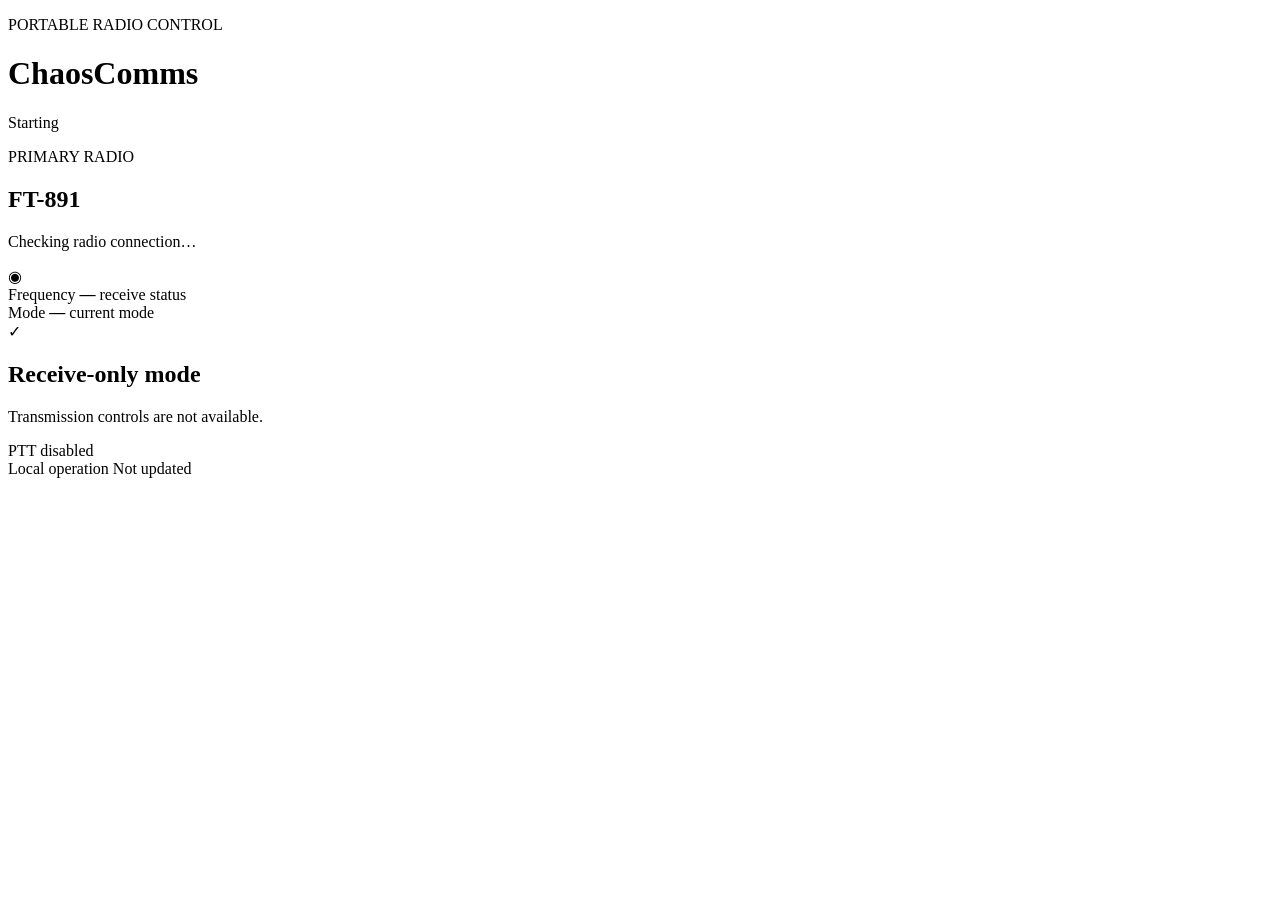
==== chaoscomms/static/index.html @ a18adf9b "Add mobile receive-only dashboard" ====
<!doctype html>
<html lang="en">
<head>
  <meta charset="utf-8">
  <meta name="viewport" content="width=device-width, initial-scale=1, viewport-fit=cover">
  <meta name="theme-color" content="#0b1220">
  <link rel="stylesheet" href="/static/styles.css">
  <title>ChaosComms</title>
</head>
<body>
  <main class="shell">
    <header class="topbar">
      <div>
        <p class="eyebrow">PORTABLE RADIO CONTROL</p>
        <h1>ChaosComms</h1>
      </div>
      <span id="service-state" class="pill pill-warn">Starting</span>
    </header>

    <section class="hero card">
      <div>
        <p class="eyebrow">PRIMARY RADIO</p>
        <h2 id="radio-model">FT-891</h2>
        <p id="radio-error" class="muted">Checking radio connection…</p>
      </div>
      <div class="radio-icon" aria-hidden="true">◉</div>
    </section>

    <section class="grid">
      <article class="card metric">
        <span class="label">Frequency</span>
        <strong id="frequency">—</strong>
        <span class="muted">receive status</span>
      </article>
      <article class="card metric">
        <span class="label">Mode</span>
        <strong id="mode">—</strong>
        <span class="muted">current mode</span>
      </article>
    </section>

    <section class="card safety">
      <div class="safety-heading">
        <span class="safety-mark">✓</span>
        <div>
          <h2>Receive-only mode</h2>
          <p class="muted">Transmission controls are not available.</p>
        </div>
      </div>
      <div class="disabled-control" aria-label="PTT disabled">PTT disabled</div>
    </section>

    <footer>
      <span>Local operation</span>
      <span id="updated">Not updated</span>
    </footer>
  </main>
  <script src="/static/app.js" defer></script>
</body>
</html>
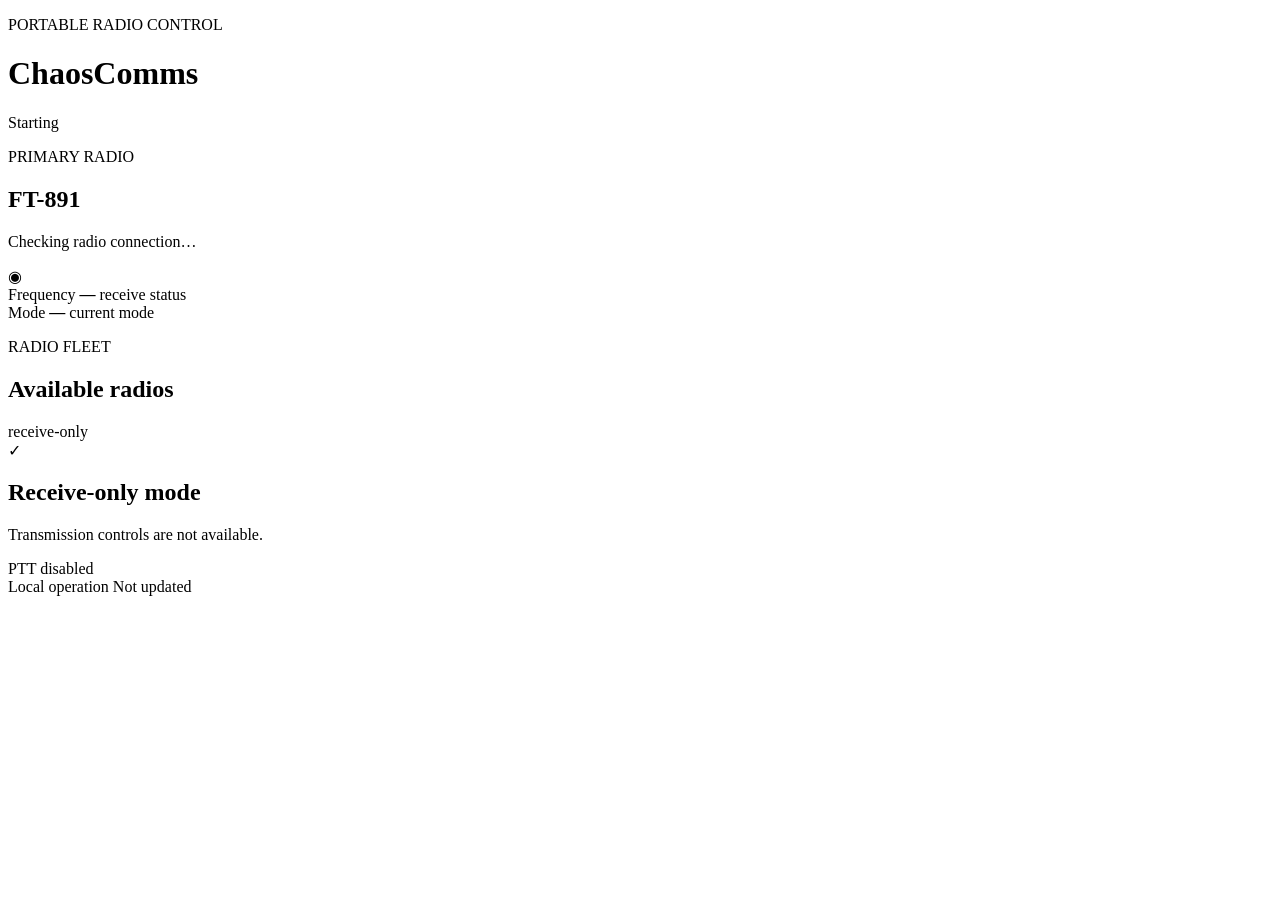
==== commit 19522d54: "Add multi-radio receive-only framework" ====
--- a/chaoscomms/static/index.html
+++ b/chaoscomms/static/index.html
@@ -39,6 +39,17 @@
       </article>
     </section>
 
+    <section class="card fleet">
+      <div class="section-heading">
+        <div>
+          <p class="eyebrow">RADIO FLEET</p>
+          <h2>Available radios</h2>
+        </div>
+        <span class="muted">receive-only</span>
+      </div>
+      <div id="radio-fleet" class="fleet-list" aria-live="polite"></div>
+    </section>
+
     <section class="card safety">
       <div class="safety-heading">
         <span class="safety-mark">✓</span>
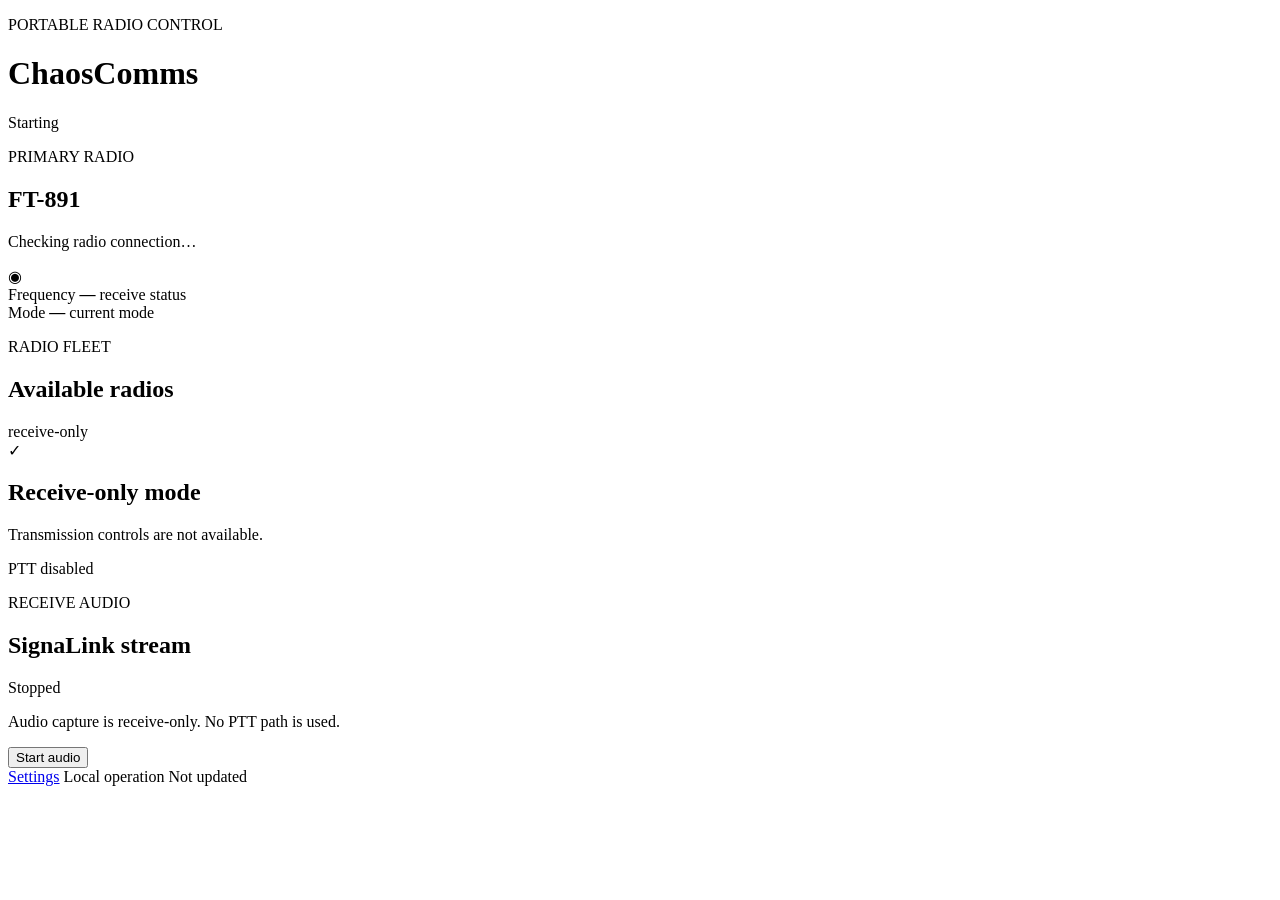
==== commit ca13c5c8: "Add receive audio and settings dashboard" ====
--- a/chaoscomms/static/index.html
+++ b/chaoscomms/static/index.html
@@ -61,7 +61,20 @@
       <div class="disabled-control" aria-label="PTT disabled">PTT disabled</div>
     </section>
 
+    <section class="card audio-card">
+      <div class="section-heading">
+        <div>
+          <p class="eyebrow">RECEIVE AUDIO</p>
+          <h2>SignaLink stream</h2>
+        </div>
+        <span id="audio-state" class="muted">Stopped</span>
+      </div>
+      <p id="audio-details" class="muted">Audio capture is receive-only. No PTT path is used.</p>
+      <button id="audio-toggle" class="audio-toggle" type="button">Start audio</button>
+    </section>
+
     <footer>
+      <a class="back-link" href="/settings">Settings</a>
       <span>Local operation</span>
       <span id="updated">Not updated</span>
     </footer>
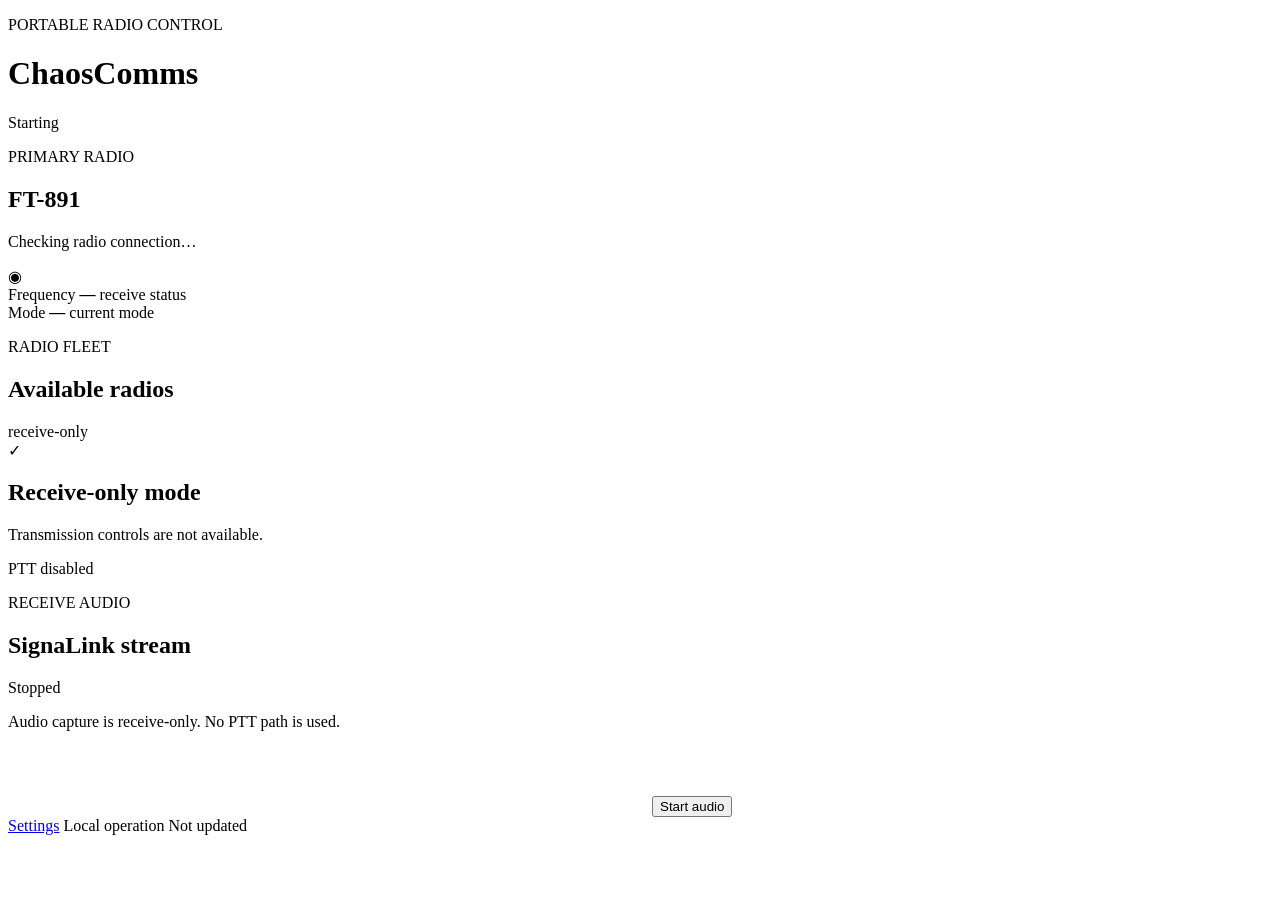
==== commit 9c0e9253: "Make web settings interactive" ====
--- a/chaoscomms/static/index.html
+++ b/chaoscomms/static/index.html
@@ -70,6 +70,7 @@
         <span id="audio-state" class="muted">Stopped</span>
       </div>
       <p id="audio-details" class="muted">Audio capture is receive-only. No PTT path is used.</p>
+      <canvas id="audio-meter" class="audio-meter" width="640" height="64" aria-label="Receive audio level"></canvas>
       <button id="audio-toggle" class="audio-toggle" type="button">Start audio</button>
     </section>
 
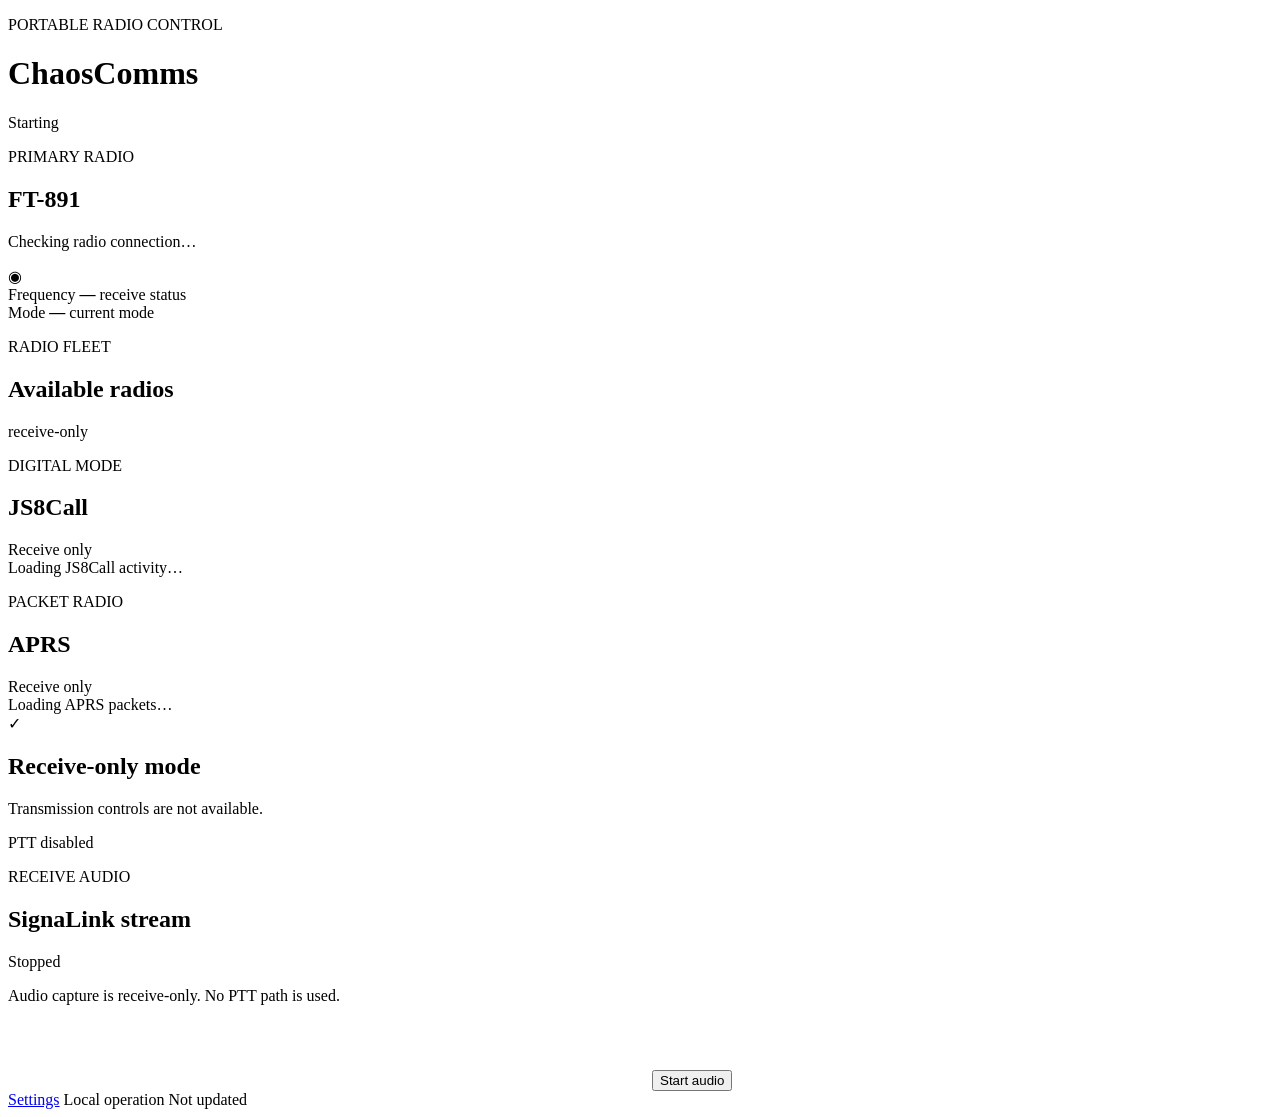
==== commit 75986a68: "Add receive-only JS8Call and APRS dashboard" ====
--- a/chaoscomms/static/index.html
+++ b/chaoscomms/static/index.html
@@ -50,6 +50,17 @@
       <div id="radio-fleet" class="fleet-list" aria-live="polite"></div>
     </section>
 
+    <section class="grid">
+      <article class="card data-card">
+        <div class="section-heading"><div><p class="eyebrow">DIGITAL MODE</p><h2>JS8Call</h2></div><span id="js8-state" class="muted">Receive only</span></div>
+        <div id="js8-events" class="event-list" aria-live="polite">Loading JS8Call activity…</div>
+      </article>
+      <article class="card data-card">
+        <div class="section-heading"><div><p class="eyebrow">PACKET RADIO</p><h2>APRS</h2></div><span id="aprs-state" class="muted">Receive only</span></div>
+        <div id="aprs-packets" class="event-list" aria-live="polite">Loading APRS packets…</div>
+      </article>
+    </section>
+
     <section class="card safety">
       <div class="safety-heading">
         <span class="safety-mark">✓</span>
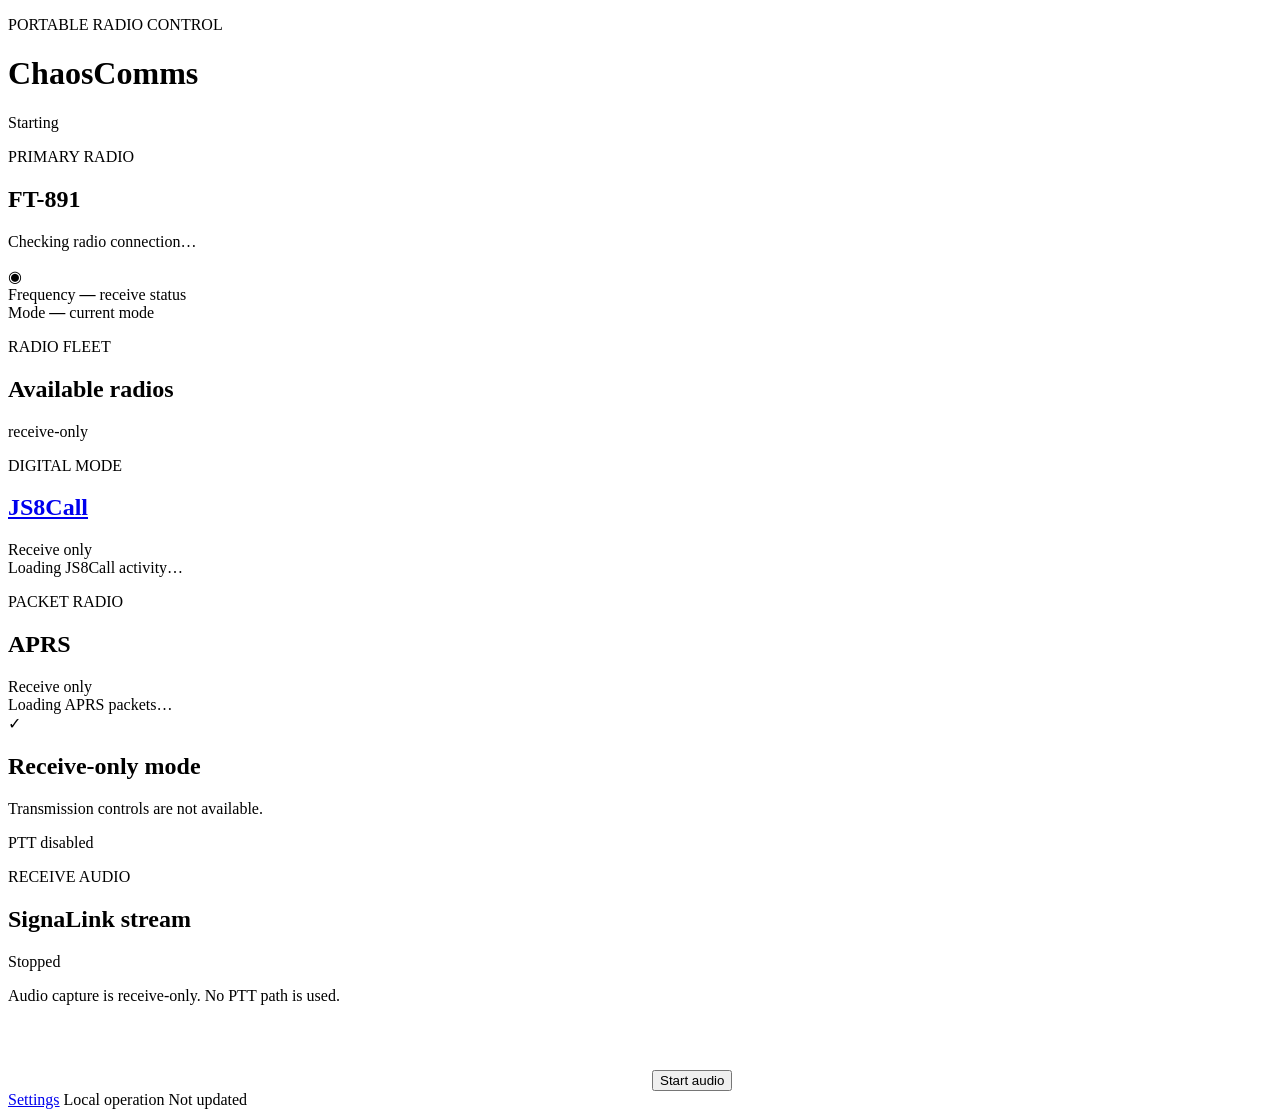
==== commit 9e0b612e: "Add dedicated JS8Call web console" ====
--- a/chaoscomms/static/index.html
+++ b/chaoscomms/static/index.html
@@ -52,7 +52,7 @@
 
     <section class="grid">
       <article class="card data-card">
-        <div class="section-heading"><div><p class="eyebrow">DIGITAL MODE</p><h2>JS8Call</h2></div><span id="js8-state" class="muted">Receive only</span></div>
+        <div class="section-heading"><div><p class="eyebrow">DIGITAL MODE</p><h2><a class="card-link" href="/js8call">JS8Call</a></h2></div><span id="js8-state" class="muted">Receive only</span></div>
         <div id="js8-events" class="event-list" aria-live="polite">Loading JS8Call activity…</div>
       </article>
       <article class="card data-card">
